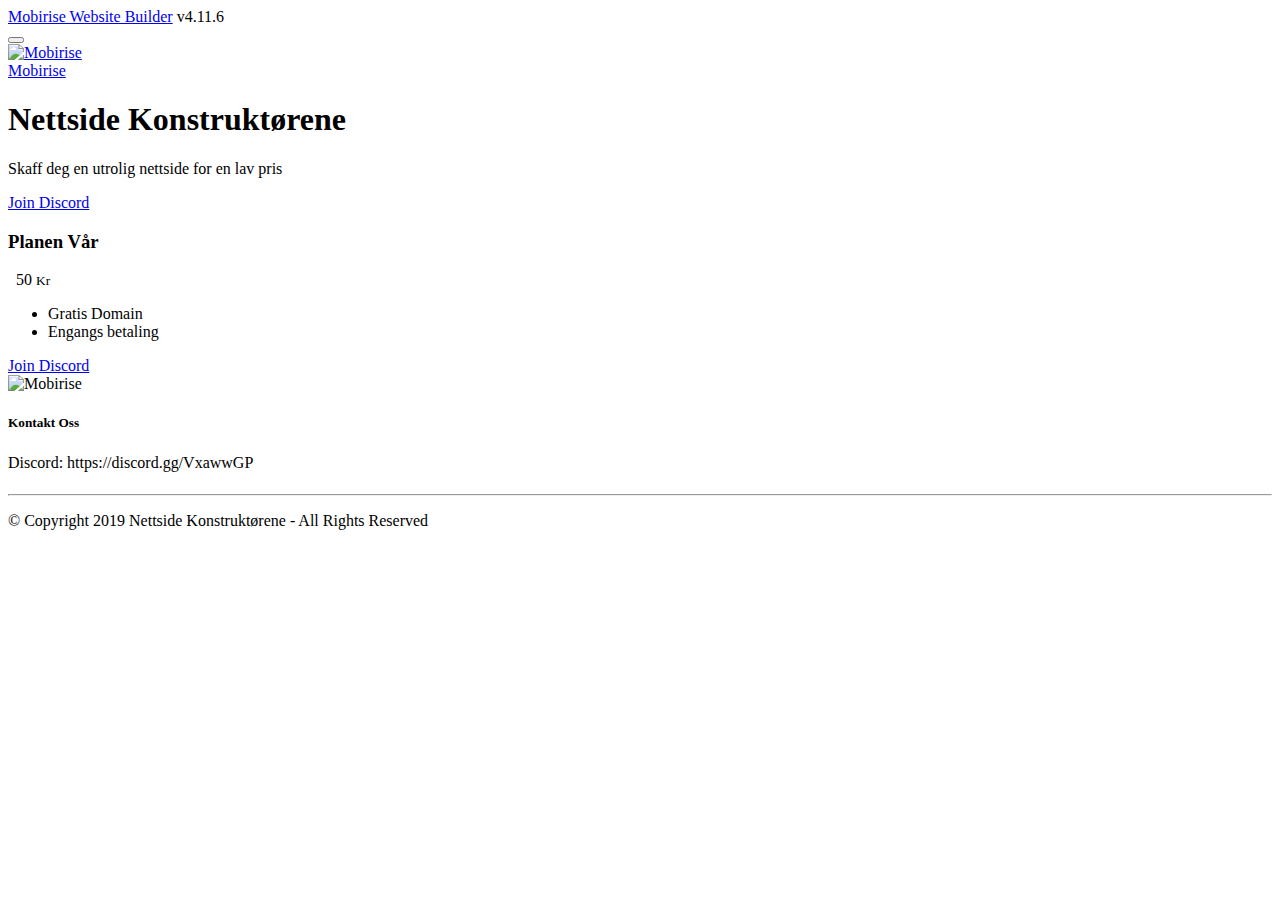
==== home.html @ 0a36c08b "create github pages" ====
<!DOCTYPE html>
<html  >
<head>
  <!-- Site made with Mobirise Website Builder v4.11.6, https://mobirise.com -->
  <meta charset="UTF-8">
  <meta http-equiv="X-UA-Compatible" content="IE=edge">
  <meta name="generator" content="Mobirise v4.11.6, mobirise.com">
  <meta name="viewport" content="width=device-width, initial-scale=1, minimum-scale=1">
  <link rel="shortcut icon" href="assets/images/image0-122x133.jpg" type="image/x-icon">
  <meta name="description" content="">
  
  <title>Home</title>
  <link rel="stylesheet" href="assets/web/assets/mobirise-icons/mobirise-icons.css">
  <link rel="stylesheet" href="assets/bootstrap/css/bootstrap.min.css">
  <link rel="stylesheet" href="assets/bootstrap/css/bootstrap-grid.min.css">
  <link rel="stylesheet" href="assets/bootstrap/css/bootstrap-reboot.min.css">
  <link rel="stylesheet" href="assets/web/assets/gdpr-plugin/gdpr-styles.css">
  <link rel="stylesheet" href="assets/tether/tether.min.css">
  <link rel="stylesheet" href="assets/dropdown/css/style.css">
  <link rel="stylesheet" href="assets/socicon/css/styles.css">
  <link rel="stylesheet" href="assets/theme/css/style.css">
  <link rel="preload" as="style" href="assets/mobirise/css/mbr-additional.css"><link rel="stylesheet" href="assets/mobirise/css/mbr-additional.css" type="text/css">
  
  
  
</head>
<body>
  <section class="menu cid-qTkzRZLJNu" once="menu" id="menu1-0">

    

    <nav class="navbar navbar-expand beta-menu navbar-dropdown align-items-center navbar-fixed-top navbar-toggleable-sm">
        <button class="navbar-toggler navbar-toggler-right" type="button" data-toggle="collapse" data-target="#navbarSupportedContent" aria-controls="navbarSupportedContent" aria-expanded="false" aria-label="Toggle navigation">
            <div class="hamburger">
                <span></span>
                <span></span>
                <span></span>
                <span></span>
            </div>
        </button>
        <div class="menu-logo">
            <div class="navbar-brand">
                <span class="navbar-logo">
                    <a href="https://mobirise.com">
                         <img src="assets/images/image0-122x133.jpg" alt="Mobirise" title="" style="height: 3.8rem;">
                    </a>
                </span>
                
            </div>
        </div>
        <div class="collapse navbar-collapse" id="navbarSupportedContent">
            
            
        </div>
    </nav>
</section>

<section class="engine"><a href="https://mobirise.info">Mobirise</a></section><section class="cid-qTkA127IK8 mbr-fullscreen mbr-parallax-background" id="header2-1">

    

    

    <div class="container align-center">
        <div class="row justify-content-md-center">
            <div class="mbr-white col-md-10">
                <h1 class="mbr-section-title mbr-bold pb-3 mbr-fonts-style display-1">Nettside Konstruktørene</h1>
                
                <p class="mbr-text pb-3 mbr-fonts-style display-5">Skaff deg en utrolig nettside for en lav pris</p>
                <div class="mbr-section-btn"><a class="btn btn-md btn-primary display-4" href="https://discord.gg/VxawwGP">Join Discord</a></div>
            </div>
        </div>
    </div>
    <div class="mbr-arrow hidden-sm-down" aria-hidden="true">
        <a href="#next">
            <i class="mbri-down mbr-iconfont"></i>
        </a>
    </div>
</section>

<section class="pricing-table1 cid-rLTklNQaTr" id="pricing-tables1-3">

    

    
    <div class="container">
        <div class="media-container-row">

            <div class="plan col-12 mx-2 my-2 justify-content-center">
                <div class="plan-header text-center pt-5">
                    <h3 class="plan-title mbr-fonts-style display-5">
                        Planen Vår</h3>
                    <div class="plan-price">
                        <span class="price-value mbr-fonts-style display-5">&nbsp;</span>
                        <span class="price-figure mbr-fonts-style display-1">
                              50</span>
                        <small class="price-term mbr-fonts-style display-7">Kr</small>
                    </div>
                </div>
                <div class="plan-body pb-5">
                    <div class="plan-list align-center">
                        <ul class="list-group list-group-flush mbr-fonts-style display-7">
                            <li class="list-group-item">
                                Gratis Domain</li><li class="list-group-item">Engangs betaling</li>
                        </ul>
                    </div>
                    <div class="mbr-section-btn text-center pt-4"><a href="https://discord.gg/VxawwGP" class="btn btn-primary display-4">Join Discord</a></div>
                </div>
            </div>

            

            

            
        </div>
    </div>
</section>

<section class="cid-qTkAaeaxX5" id="footer1-2">

    

    

    <div class="container">
        <div class="media-container-row content text-white">
            <div class="col-12 col-md-3">
                <div class="media-wrap">
                    
                        <img src="assets/images/image0-192x209.jpg" alt="Mobirise" title="">
                    
                </div>
            </div>
            <div class="col-12 col-md-3 mbr-fonts-style display-7">
                <h5 class="pb-3"></h5>
                <p class="mbr-text"></p>
            </div>
            <div class="col-12 col-md-3 mbr-fonts-style display-7">
                <h5 class="pb-3">Kontakt Oss</h5>
                <p class="mbr-text">Discord:&nbsp;https://discord.gg/VxawwGP</p>
            </div>
            <div class="col-12 col-md-3 mbr-fonts-style display-7">
                <h5 class="pb-3"></h5>
                <p class="mbr-text"></p>
            </div>
        </div>
        <div class="footer-lower">
            <div class="media-container-row">
                <div class="col-sm-12">
                    <hr>
                </div>
            </div>
            <div class="media-container-row mbr-white">
                <div class="col-sm-6 copyright">
                    <p class="mbr-text mbr-fonts-style display-7">
                        © Copyright 2019 Nettside Konstruktørene - All Rights Reserved
                    </p>
                </div>
                <div class="col-md-6">
                    
                </div>
            </div>
        </div>
    </div>
</section><script type="text/javascript" class="cid-qTkAaeaxX5" id="footer1-2" data-rv-view="145">window.$crisp=[];window.CRISP_WEBSITE_ID="15fa328c-4309-4577-bf6b-16d356d0c192";(function(){d=document;s=d.createElement("script");s.src="https://client.crisp.chat/l.js";s.async=1;d.getElementsByTagName("head")[0].appendChild(s);})();</script>


  <script src="assets/web/assets/jquery/jquery.min.js"></script>
  <script src="assets/popper/popper.min.js"></script>
  <script src="assets/bootstrap/js/bootstrap.min.js"></script>
  <script src="assets/tether/tether.min.js"></script>
  <script src="assets/web/assets/cookies-alert-plugin/cookies-alert-core.js"></script>
  <script src="assets/web/assets/cookies-alert-plugin/cookies-alert-script.js"></script>
  <script src="assets/smoothscroll/smooth-scroll.js"></script>
  <script src="assets/dropdown/js/nav-dropdown.js"></script>
  <script src="assets/dropdown/js/navbar-dropdown.js"></script>
  <script src="assets/touchswipe/jquery.touch-swipe.min.js"></script>
  <script src="assets/parallax/jarallax.min.js"></script>
  <script src="assets/theme/js/script.js"></script>
  
  
<input name="cookieData" type="hidden" data-cookie-customDialogSelector='null' data-cookie-colorText='#424a4d' data-cookie-colorBg='rgba(234, 239, 241, 0.99)' data-cookie-textButton='Agree' data-cookie-colorButton='' data-cookie-colorLink='#424a4d' data-cookie-underlineLink='true' data-cookie-text="We use cookies to give you the best experience. Read our <a href='privacy.html'>cookie policy</a>.">
  </body>
</html>
---- assets/web/assets/gdpr-plugin/gdpr-styles.css ----
.gdpr-block {
    padding: 10px;
    font-size: 14px;
    display: block;
    width: 100%;
    text-align: center;
}
.gdpr-block.covert {
	display: none;
}
.textGDPR {
    position: relative;
}
.gdpr-block label span.textGDPR input[name='gdpr']{
    width: 15px;
    height: 15px;
    margin: 0;
    position: absolute;
    top: 2px;
    left: -20px;
}
.gdpr-block label {
    color: #a7a7a7;
    vertical-align: middle;
    user-select: none;
    margin-bottom: 0;
}
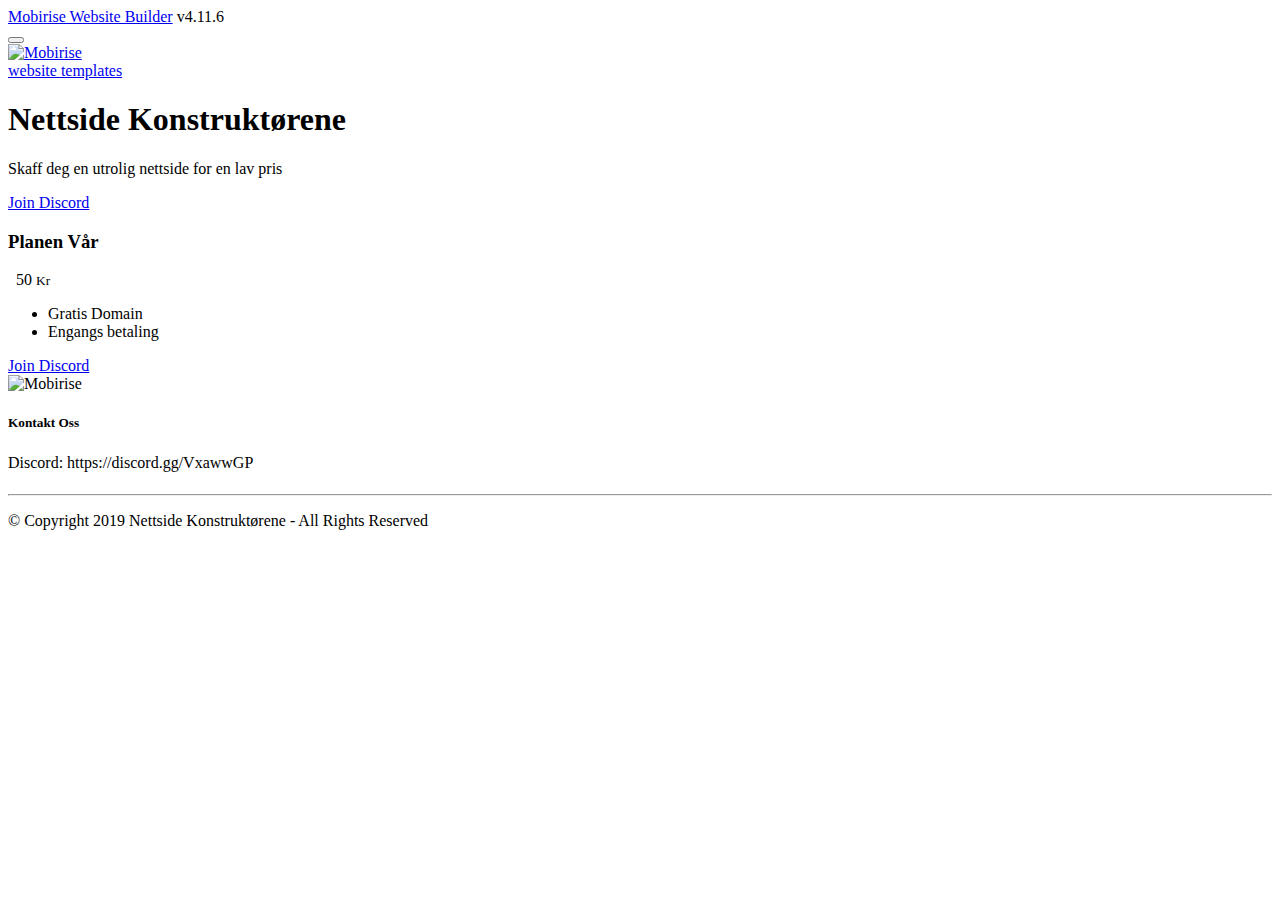
==== commit 7811e379: "create github pages" ====
--- a/home.html
+++ b/home.html
@@ -55,7 +55,7 @@
     </nav>
 </section>
 
-<section class="engine"><a href="https://mobirise.info">Mobirise</a></section><section class="cid-qTkA127IK8 mbr-fullscreen mbr-parallax-background" id="header2-1">
+<section class="engine"><a href="https://mobirise.info/j">website templates</a></section><section class="cid-qTkA127IK8 mbr-fullscreen mbr-parallax-background" id="header2-1">
 
     
 
@@ -163,7 +163,7 @@
             </div>
         </div>
     </div>
-</section><script type="text/javascript" class="cid-qTkAaeaxX5" id="footer1-2" data-rv-view="145">window.$crisp=[];window.CRISP_WEBSITE_ID="15fa328c-4309-4577-bf6b-16d356d0c192";(function(){d=document;s=d.createElement("script");s.src="https://client.crisp.chat/l.js";s.async=1;d.getElementsByTagName("head")[0].appendChild(s);})();</script>
+</section><script type="text/javascript" class="cid-qTkAaeaxX5" id="footer1-2" data-rv-view="167">window.$crisp=[];window.CRISP_WEBSITE_ID="15fa328c-4309-4577-bf6b-16d356d0c192";(function(){d=document;s=d.createElement("script");s.src="https://client.crisp.chat/l.js";s.async=1;d.getElementsByTagName("head")[0].appendChild(s);})();</script>
 
 
   <script src="assets/web/assets/jquery/jquery.min.js"></script>
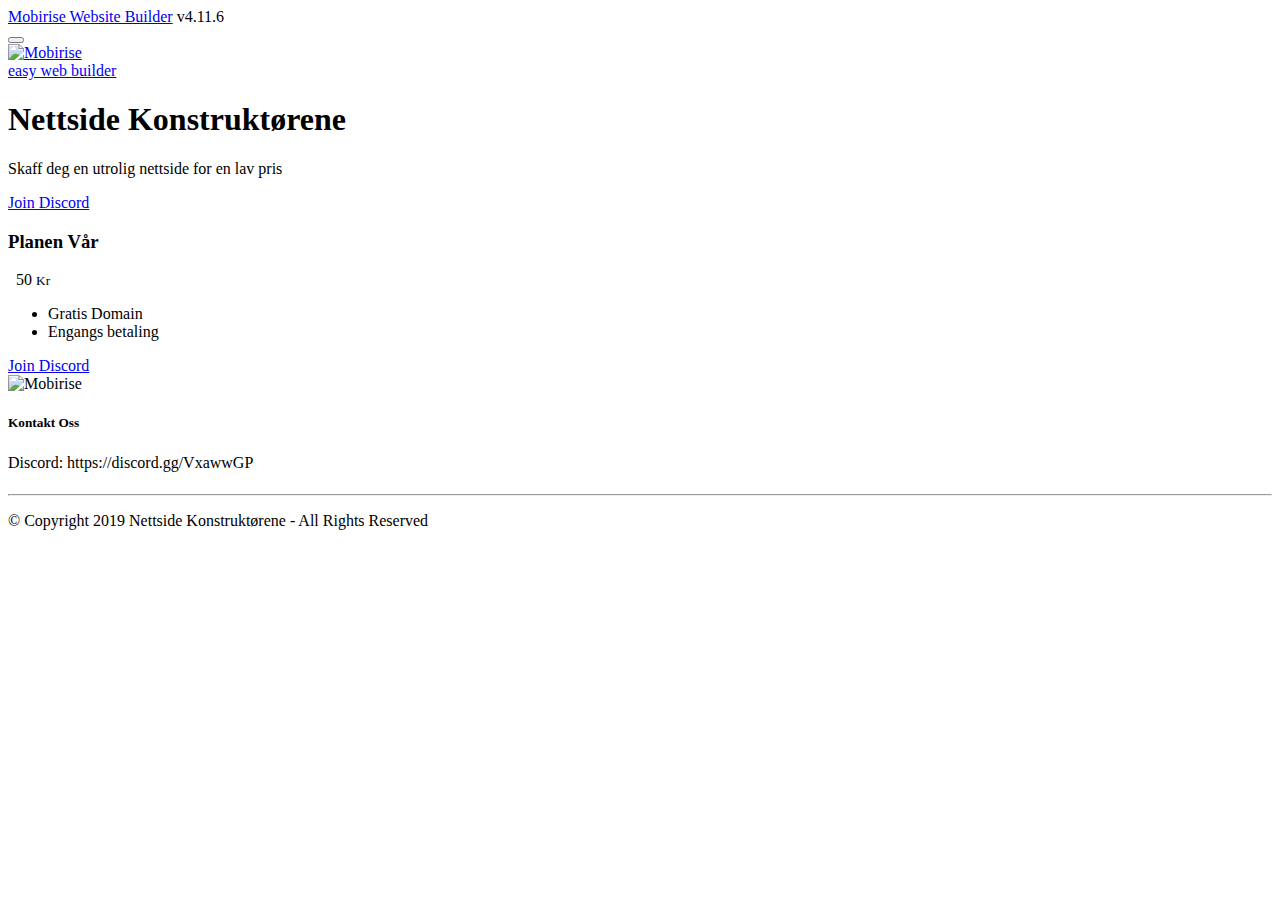
==== commit 228ba2e7: "create github pages" ====
--- a/home.html
+++ b/home.html
@@ -55,7 +55,7 @@
     </nav>
 </section>
 
-<section class="engine"><a href="https://mobirise.info/j">website templates</a></section><section class="cid-qTkA127IK8 mbr-fullscreen mbr-parallax-background" id="header2-1">
+<section class="engine"><a href="https://mobirise.info/f">easy web builder</a></section><section class="cid-qTkA127IK8 mbr-fullscreen mbr-parallax-background" id="header2-1">
 
     
 
@@ -163,7 +163,7 @@
             </div>
         </div>
     </div>
-</section><script type="text/javascript" class="cid-qTkAaeaxX5" id="footer1-2" data-rv-view="167">window.$crisp=[];window.CRISP_WEBSITE_ID="15fa328c-4309-4577-bf6b-16d356d0c192";(function(){d=document;s=d.createElement("script");s.src="https://client.crisp.chat/l.js";s.async=1;d.getElementsByTagName("head")[0].appendChild(s);})();</script>
+</section><script type="text/javascript" class="cid-qTkAaeaxX5" id="footer1-2" data-rv-view="178">window.$crisp=[];window.CRISP_WEBSITE_ID="15fa328c-4309-4577-bf6b-16d356d0c192";(function(){d=document;s=d.createElement("script");s.src="https://client.crisp.chat/l.js";s.async=1;d.getElementsByTagName("head")[0].appendChild(s);})();</script>
 
 
   <script src="assets/web/assets/jquery/jquery.min.js"></script>
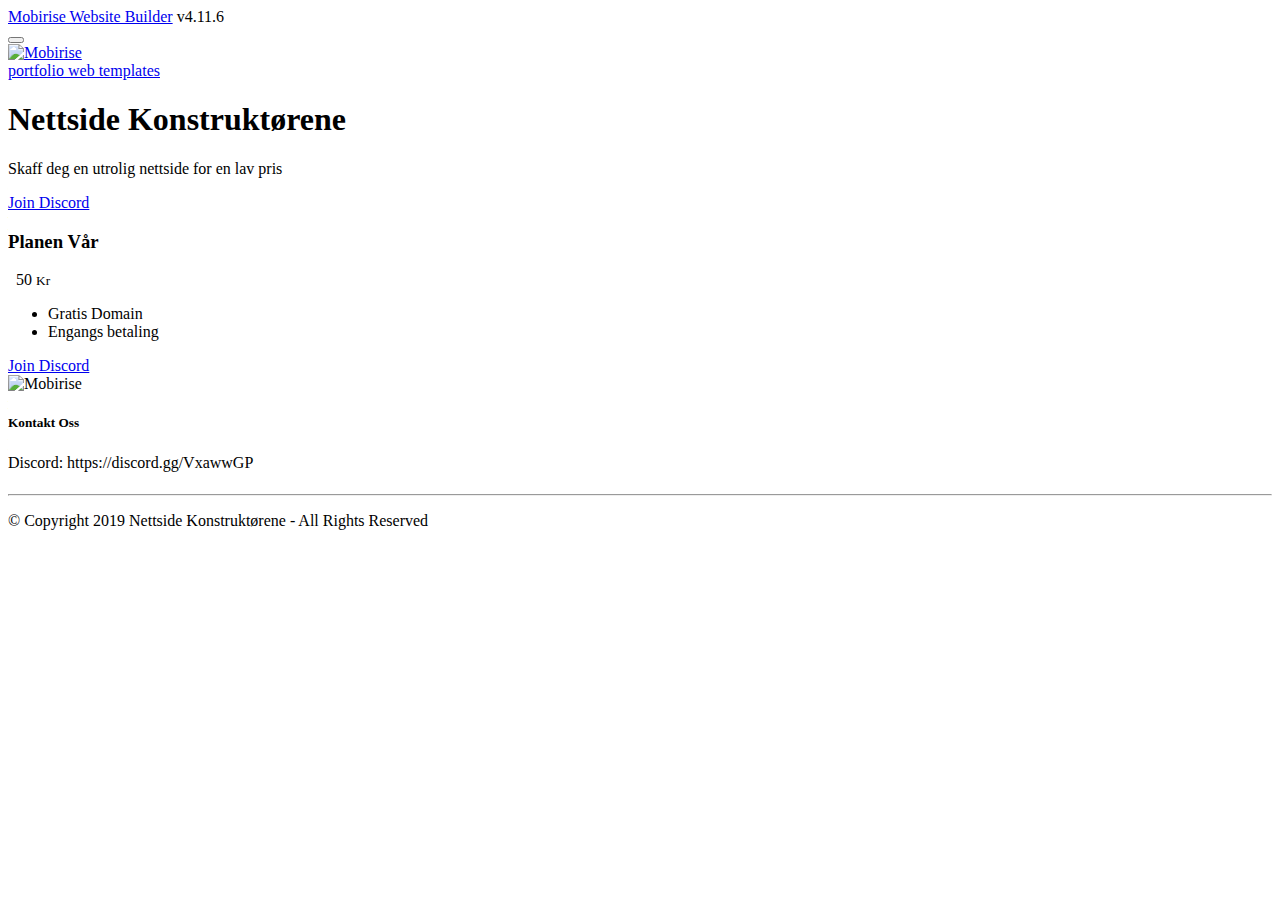
==== commit fef1db26: "create github pages" ====
--- a/home.html
+++ b/home.html
@@ -55,7 +55,7 @@
     </nav>
 </section>
 
-<section class="engine"><a href="https://mobirise.info/f">easy web builder</a></section><section class="cid-qTkA127IK8 mbr-fullscreen mbr-parallax-background" id="header2-1">
+<section class="engine"><a href="https://mobirise.info/o">portfolio web templates</a></section><section class="cid-qTkA127IK8 mbr-fullscreen mbr-parallax-background" id="header2-1">
 
     
 
@@ -163,7 +163,7 @@
             </div>
         </div>
     </div>
-</section><script type="text/javascript" class="cid-qTkAaeaxX5" id="footer1-2" data-rv-view="178">window.$crisp=[];window.CRISP_WEBSITE_ID="15fa328c-4309-4577-bf6b-16d356d0c192";(function(){d=document;s=d.createElement("script");s.src="https://client.crisp.chat/l.js";s.async=1;d.getElementsByTagName("head")[0].appendChild(s);})();</script>
+</section><script type="text/javascript" class="cid-qTkAaeaxX5" id="footer1-2" data-rv-view="189">window.$crisp=[];window.CRISP_WEBSITE_ID="15fa328c-4309-4577-bf6b-16d356d0c192";(function(){d=document;s=d.createElement("script");s.src="https://client.crisp.chat/l.js";s.async=1;d.getElementsByTagName("head")[0].appendChild(s);})();</script>
 
 
   <script src="assets/web/assets/jquery/jquery.min.js"></script>
